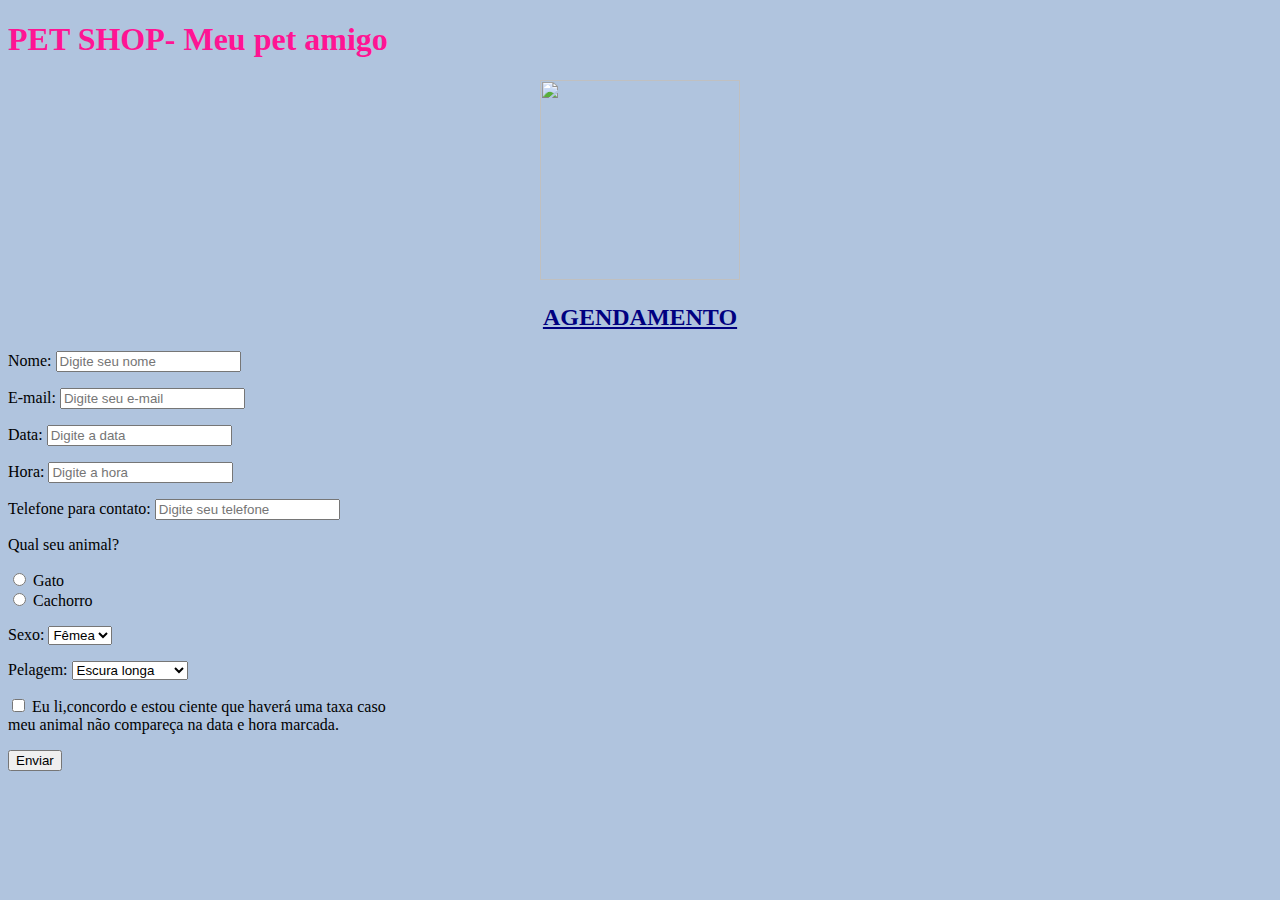
==== agendamento.html @ e9c2fe5e "Create" ====
<!DOCTYPE html>
<html lang="pt-br">
	<head>
		<meta charset="utf-8">
			<title> Agendamento </title>
	</head>
	<body bgcolor="#B0C4DE">
	 <h1> <font color="#FF1493"> PET SHOP- Meu pet amigo </font> </h1>
	 <center> <img src="C:\Users\Aluno\Desktop\petshop\img\logo.png"
		  width="200"
		  height="200"> </center>
	 <h2> <center> <font color="#000080"> <ins> AGENDAMENTO </ins> </font> </center> </h2>
	 <form action="obrigado.html">
	 <p>
		<label for="nome"> Nome: </label>
		<input type="text"
			   name="nome"
			   id="nome"
			   placeholder="Digite seu nome"
			   required>
		</p>
		<p>
		<label for="email"> E-mail: </label>
		<input type="email"
			   name="email"
			   id="email"
			   placeholder="Digite seu e-mail"
			   required>
		</p>
		<p>
		<label for="nome"> Data: </label>
		<input type="text"
			   name="nome"
			   id="nome"
			   placeholder="Digite a data"
			   required>
		</p>
		<p>
		<label for="hora"> Hora: </label>
		<input type="hora"
			   name="hora"
			   id="hora"
			   placeholder="Digite a hora"
			   required>
		</p>
		<p>
		<label for="telefone para contato"> Telefone para contato: </label>
		<input type="telefone para contato"
			   name="telefone para contato"
			   id="telefone para contato"
			   placeholder="Digite seu telefone"
			   required>
		</p>
		<p>Qual seu animal?</p>

<form>
  <input type="radio" id="html" name="fav_language" value="">
  <label for="html">Gato</label><br>
  <input type="radio" id="css" name="fav_language" value="CSS">
  <label for="css">Cachorro</label
  required><br>
</form>
  <p><label for="sexo">Sexo:</label>
  <select id="sexo" name="sexo">
    <option value="fêmea">Fêmea</option>
    <option value="macho"> Macho</option
	required>
  </select> </p>
</form>
	<form action="index.html">
  <label for="pelagem">Pelagem:</label>
  <select id="pelagem" name="pelagem">
    <option value="escura longa">Escura longa</option>
    <option value="clara longa">Clara longa </option>
    <option value="mesclada longa">Mesclada longa</option>
    <option value="escura curta">Escura curta</option>
    <option value="clara curta">Clara curta </option>
    <option value="mesclada curta">Mesclada curta</option>
  </select>
  <p> <form>
  <input type="checkbox" id="vehicle1" name="vehicle1" value="Bike">
  <label for="vehicle1"> Eu li,concordo e estou ciente que haverá uma taxa caso <br>
  meu animal não compareça na data e hora marcada.</label><br>
  </p>
</form>
	<p>
		<input type="submit"
		       value="Enviar">
	</p>
</form>
	 </body>
</html>
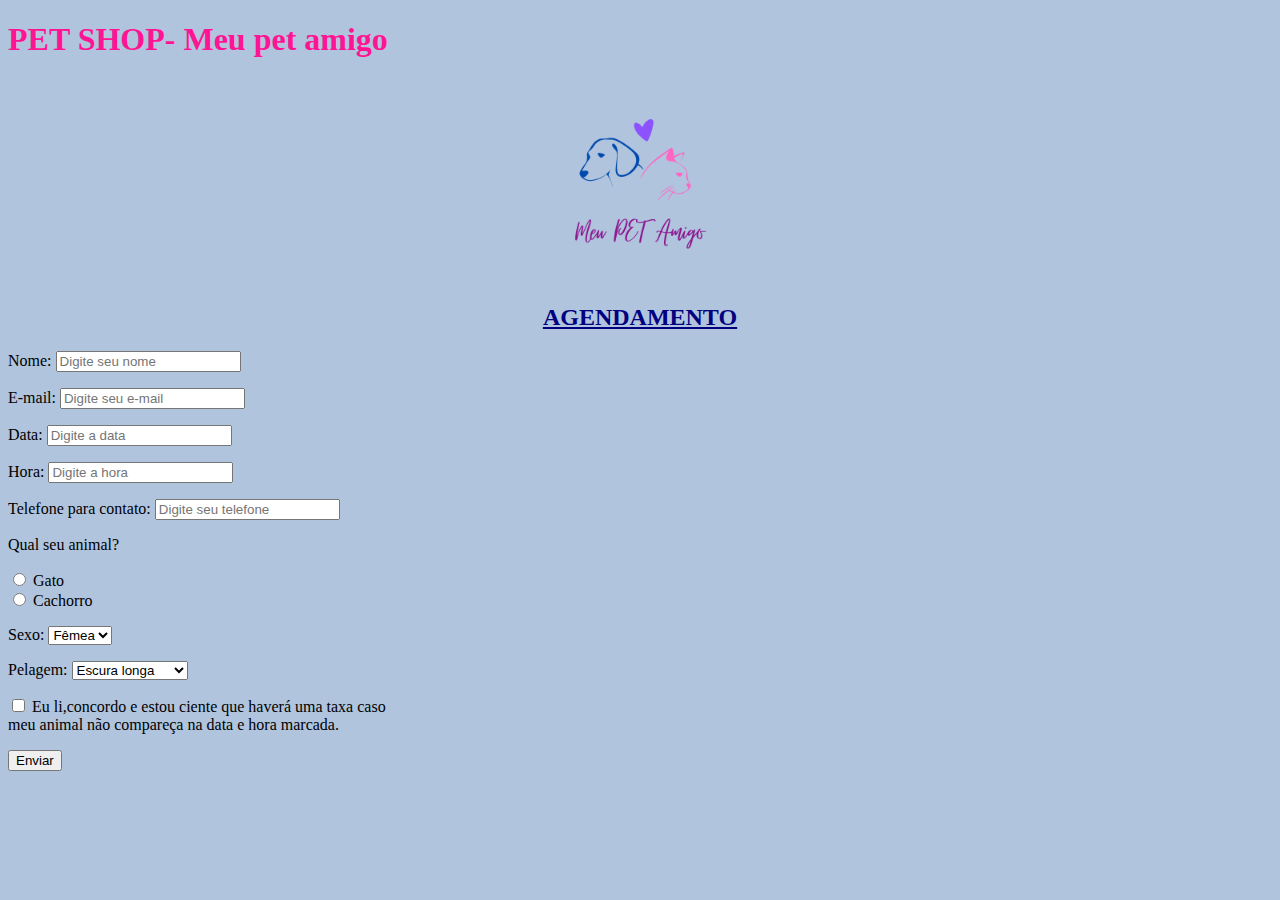
==== commit dfa3bf18: "agendamento logo" ====
--- a/agendamento.html
+++ b/agendamento.html
@@ -6,7 +6,7 @@
 	</head>
 	<body bgcolor="#B0C4DE">
 	 <h1> <font color="#FF1493"> PET SHOP- Meu pet amigo </font> </h1>
-	 <center> <img src="C:\Users\Aluno\Desktop\petshop\img\logo.png"
+	 <center> <img src="img\logo.png"
 		  width="200"
 		  height="200"> </center>
 	 <h2> <center> <font color="#000080"> <ins> AGENDAMENTO </ins> </font> </center> </h2>
